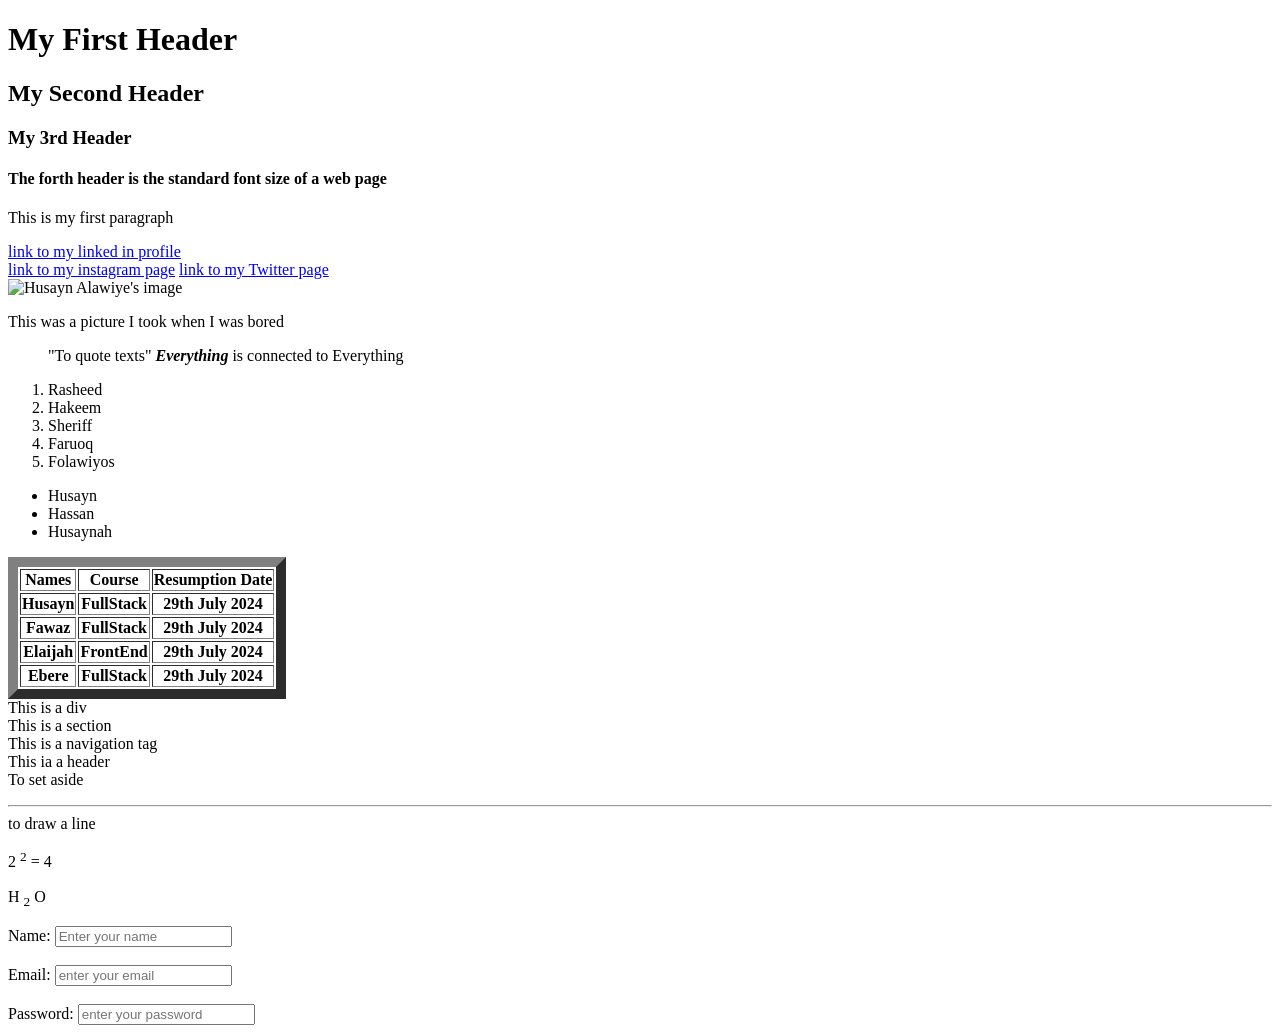
==== index.html @ 012db655 "fixing error" ====
<!DOCTYPE html>
<html lang="en">
<head>
    <meta charset="UTF-8">
    <meta name="viewport" content="width=device-width, initial-scale=1.0">
    <title>My first HTML</title>
</head>
<body>
    <h1>My First Header </h1>
    <h2>My Second Header </h2>
    <h3>My 3rd Header </h3>
    <h4>The forth header is the standard font size of a web page </h4>

    <p>This is my first paragraph </p>
    
    <a href="https:linkedin.com/alawiyekehinde"> link to my linked in profile</a> <br>
    <a href="https:instagram.com/i_amhusayn"> link to my instagram page</a>
    <a href="https:x.com/i_amhusayn"> link to my Twitter page</a> <br>

    
    <img src="./images/MeBlac.jpg" alt="Husayn Alawiye's image">
    <dl>This was a picture I took when I was bored</dl>
    <blockquote> "To quote texts" <strong><em>Everything</em></strong> is connected to Everything</blockquote>
    <ol>
        <li>Rasheed</li>
        <li>Hakeem</li>
        <li>Sheriff</li>
        <li>Faruoq</li>
        <li>Folawiyos</li>
    </ol>

    <ul>
        <li>Husayn</li>
        <li>Hassan</li>
        <li>Husaynah</li>
    </ul>

    <table border="10">
        <tr>
            <th>Names</th>
            <th>Course</th>
            <th>Resumption Date</th>
        </tr>
        <tr>
            <th>Husayn</th>
            <th>FullStack</th>
            <th>29th July 2024</th>
        </tr>
        <tr>
            <th>Fawaz</th>
            <th>FullStack</th>
            <th>29th July 2024</th>
        </tr>
        <tr>
            <th>Elaijah</th>
            <th>FrontEnd</th>
            <th>29th July 2024</th>
        </tr>
        <tr>
            <th>Ebere</th>
            <th>FullStack</th>
            <th>29th July 2024</th>
        </tr>
      
    </table>

<div>This is a div</div>
<section>This is a section</section>
<nav>This is a navigation tag</nav>
<header>This ia a header</header>
<aside>To set aside</aside>
<figure></figure>
<hr> to draw a line
<figure></figure>

<p>2 <sup>2</sup> = 4 </p>

<p>H <sub>2</sub> <Obj>O</Obj></p>

<form>
    <div>
        <label for="name">Name:</label>
    <input type="text" name="name" id="name" placeholder="Enter your name">

    </div>
<br>
    <div>
        <label for="email">Email:</label>
        <input type="email" id="email" placeholder="enter your email">
    </div>
    <br>
    <div>
        <label for="password">Password:</label>
        <input type="password" id="password" placeholder="enter your password">
    </div>
    
</form>


















</body>
</html>
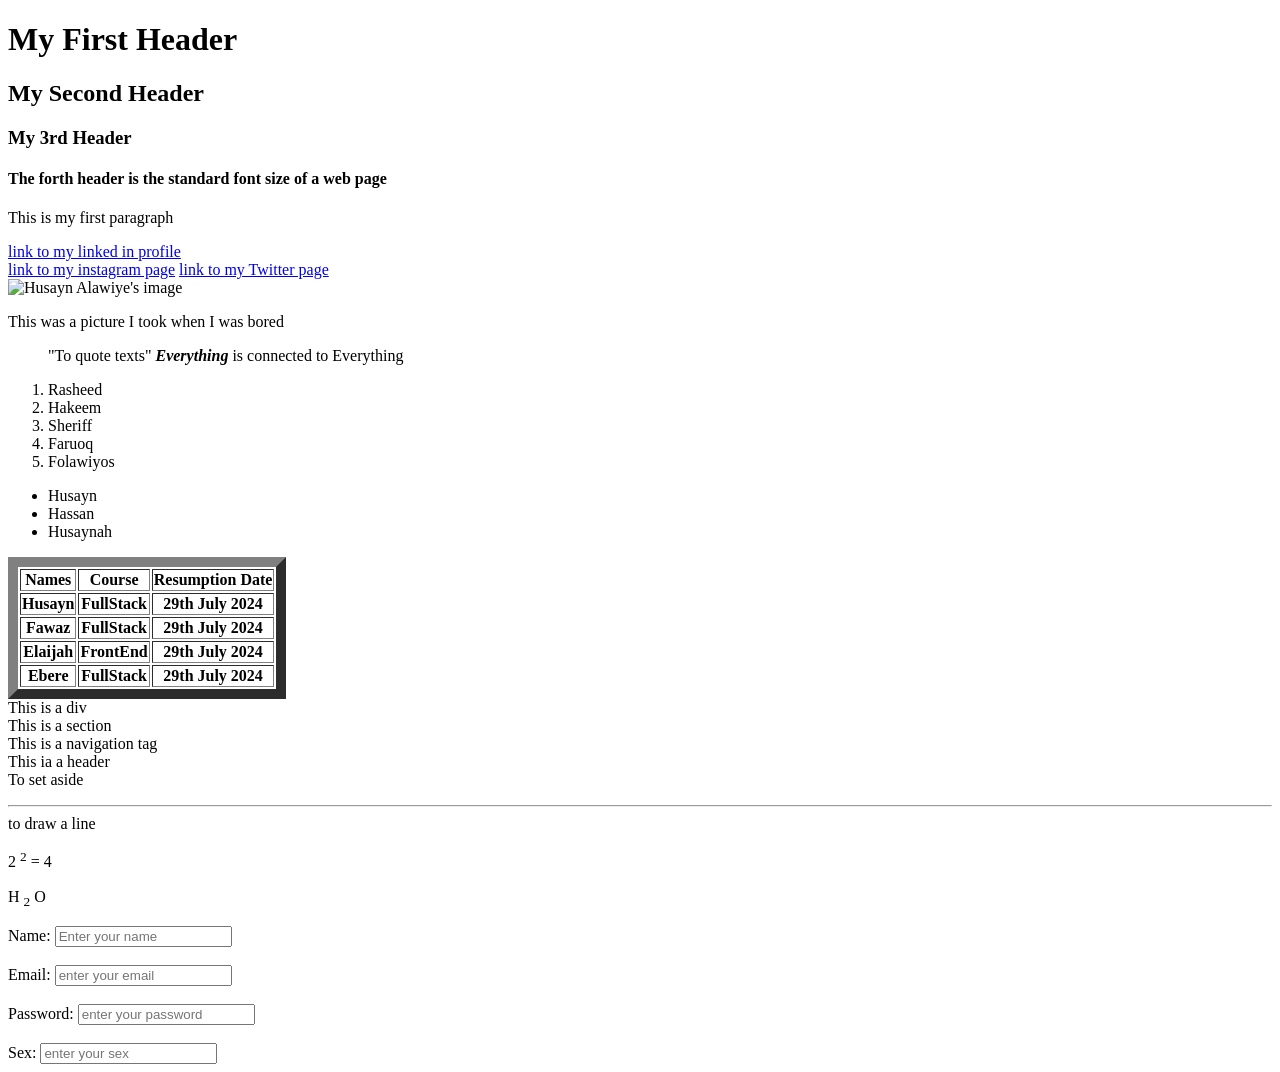
==== commit 37ec5d0d: "Added Gender Section" ====
--- a/index.html
+++ b/index.html
@@ -93,7 +93,12 @@
         <label for="password">Password:</label>
         <input type="password" id="password" placeholder="enter your password">
     </div>
-    
+   <br>
+    <div>
+        <label for="Sex">Sex:</label>
+        <input type="text" id="Sex" placeholder="enter your sex">
+    </div>
+
 </form>
 
 
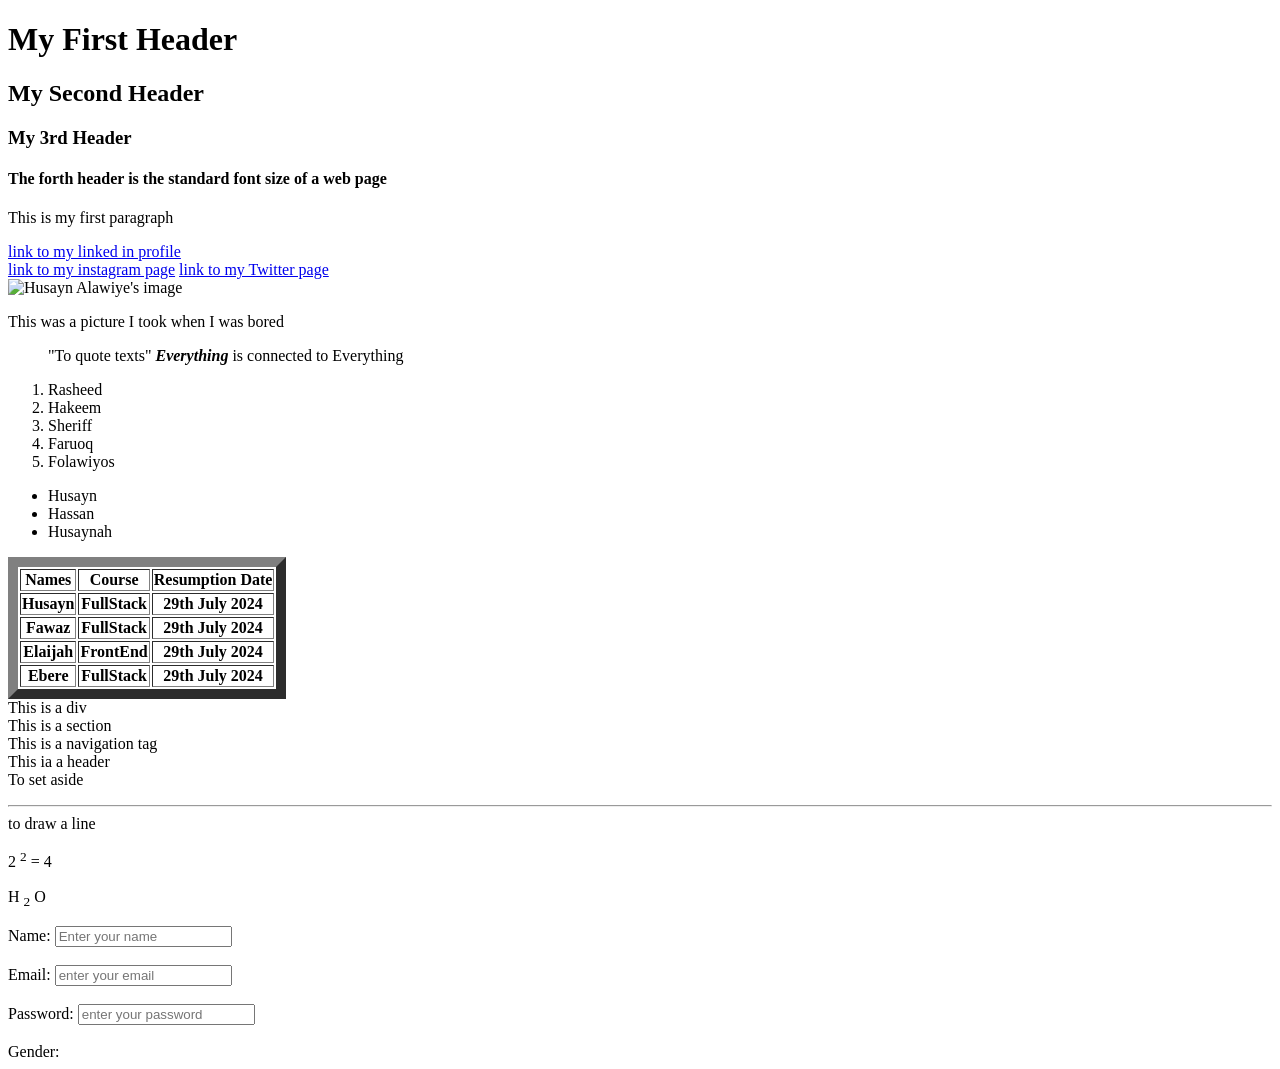
==== commit a477fbc6: "changed sex to gender" ====
--- a/index.html
+++ b/index.html
@@ -95,8 +95,8 @@
     </div>
    <br>
     <div>
-        <label for="Sex">Sex:</label>
-        <input type="text" id="Sex" placeholder="enter your sex">
+        <label for="Gender">Gender:</label>
+        <input type="text" id="name" placeholder="enter your gender>
     </div>
 
 </form>
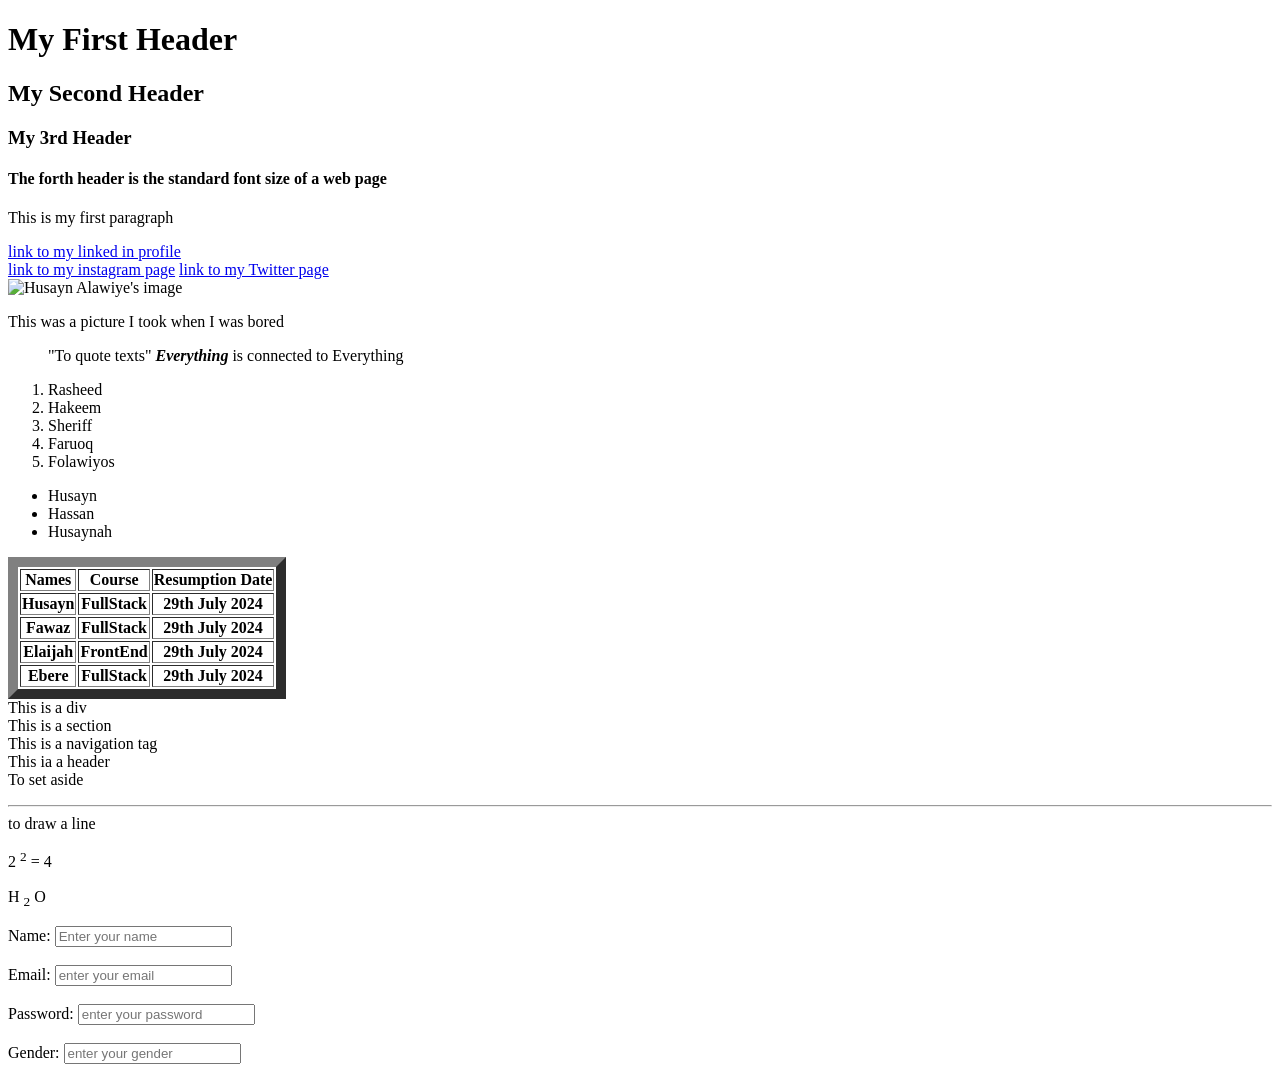
==== commit b4b966af: "corrected error" ====
--- a/index.html
+++ b/index.html
@@ -94,9 +94,10 @@
         <input type="password" id="password" placeholder="enter your password">
     </div>
    <br>
+
     <div>
         <label for="Gender">Gender:</label>
-        <input type="text" id="name" placeholder="enter your gender>
+        <input type="text" id="name" placeholder="enter your gender">
     </div>
 
 </form>
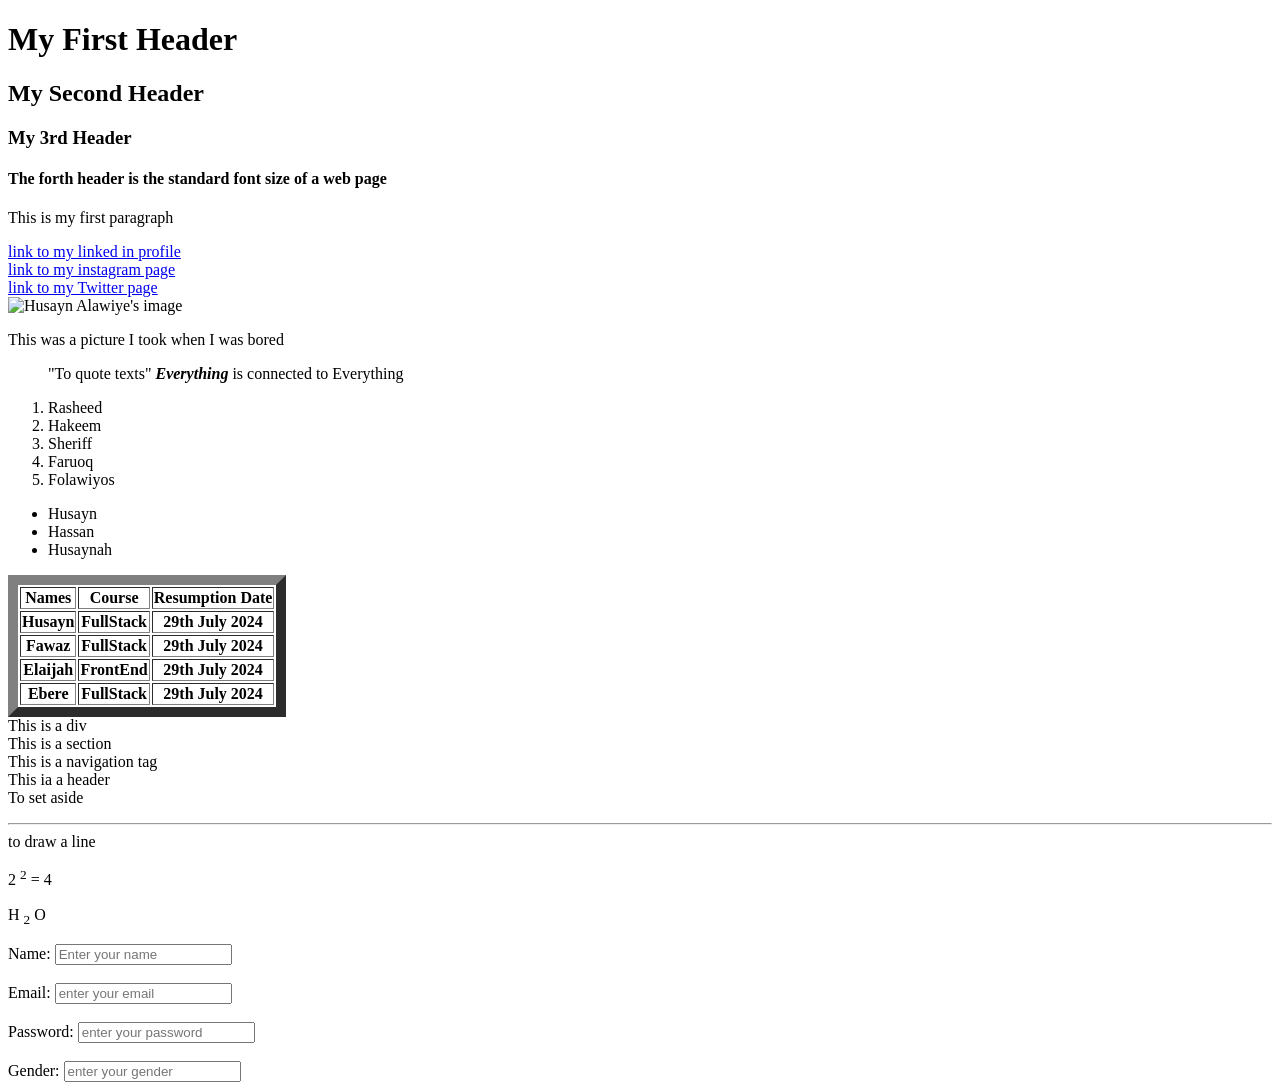
==== commit 3c44ebd2: "practicing some tags & attributes" ====
--- a/index.html
+++ b/index.html
@@ -14,7 +14,7 @@
     <p>This is my first paragraph </p>
     
     <a href="https:linkedin.com/alawiyekehinde"> link to my linked in profile</a> <br>
-    <a href="https:instagram.com/i_amhusayn"> link to my instagram page</a>
+    <a href="https:instagram.com/i_amhusayn"> link to my instagram page</a> <br>
     <a href="https:x.com/i_amhusayn"> link to my Twitter page</a> <br>
 
     
